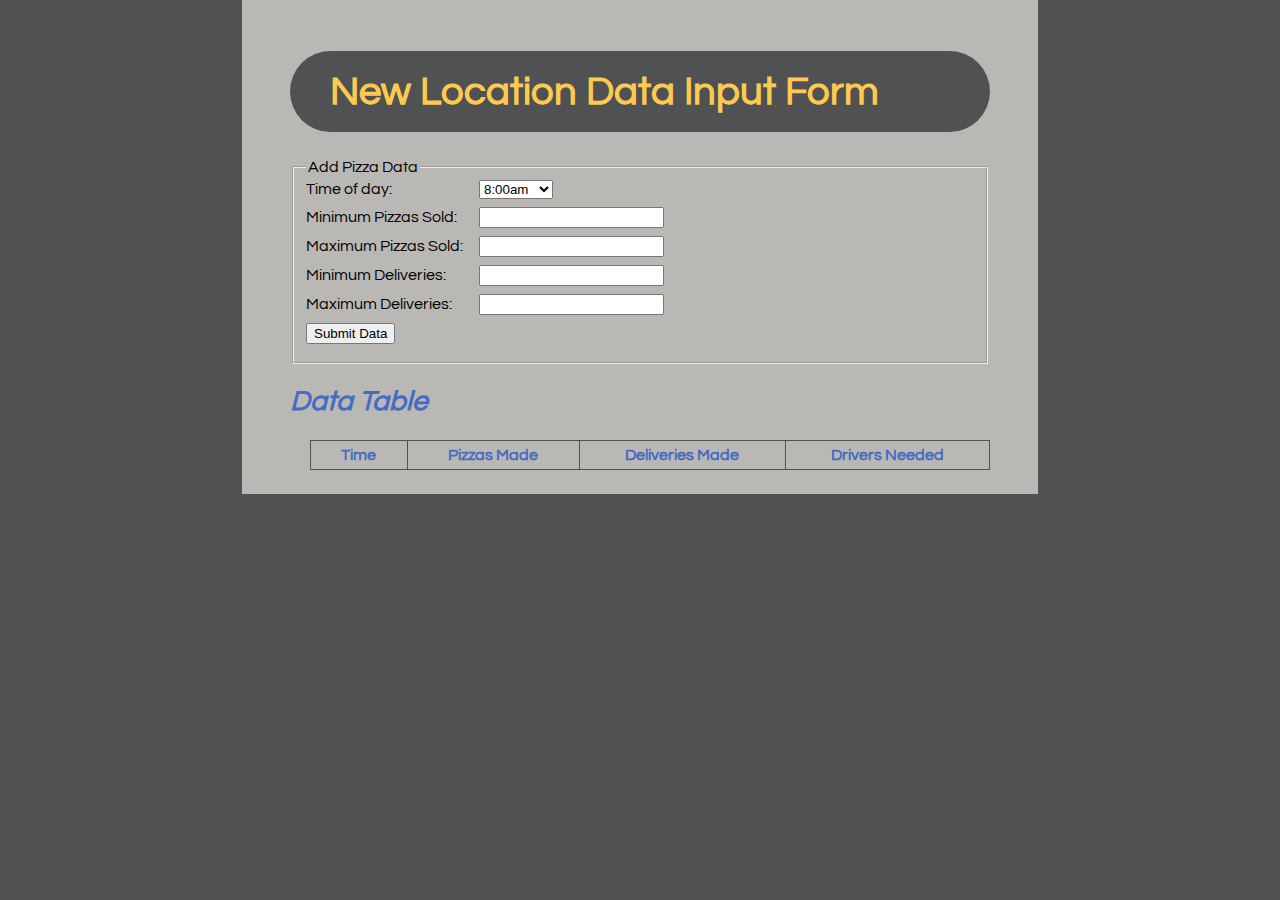
==== form-input.html @ fd338e27 "add partial form" ====
<!DOCTYPE html>
<html>
<head>
  <title>Pizza3001.com: New Location Input Form</title>
  <link href='https://fonts.googleapis.com/css?family=Questrial' rel='stylesheet' type='text/css'>
  <link href="css/style.css" type="text/css" rel="stylesheet">
</head>
<body>
  <h1>New Location Data Input Form</h1>
  <form id="new-pizza-form">
          <fieldset>
            <legend>Add Pizza Data</legend>
            <div class="input-item">
              <label name="time">Time of day:</label>
              <select id="time">
                <option value="8:00am">8:00am</option>
                <option value="9:00am">9:00am</option>
                <option value="10:00am">10:00am</option>
                <option value="11:00am">11:00am</option>
              </select>
            </div>


            <div class="input-item">
              <label name="minpizzas">Minimum Pizzas Sold:</label>
              <input name="minpizzas" type="text">
            </div>
            <div class="input-item">
            <label name="minpizzas">Maximum Pizzas Sold:</label>
            <input name="minpizzas" type="text">
          </div>
          <div class="input-item">
            <label name="minpizzas">Minimum Deliveries:</label>
            <input name="minpizzas" type="text">
          </div>
          <div class="input-item">
            <label name="minpizzas">Maximum Deliveries:</label>
            <input name="minpizzas" type="text">
          </div>
          <div class="input-item">
            <button type="submit">Submit Data</button>
          </div>
          </fieldset>


  <h2>Data Table</h2>
    <table id="new-pizza-table">
      <thead>
        <tr><th>Time</th><th>Pizzas Made</th><th>Deliveries Made</th><th>Drivers Needed</th>
      </thead>
    </table>
</form>
<script src="js/app.js"></script>
</body>
</html>
---- css/style.css ----
html, body {
font-family: 'Questrial', sans-serif;
background-color: #4F5152;
font-size: 16px;
}
body {
max-width: 700px;
margin: 0 auto;
padding: 1.5em 3em;
margin-left: 1px solid #dddddd;
margin-right: 1px solid #dddddd;
background-color: #BAB8B5;
}
h1 {
  color: #fcca51;
font-size: 2.5em;
background-color: #4f5152;
padding: 0.5em 1em;
border-radius: 50px;
}
h2 {
  color: #466cc2;
  font-size: 1.75em;
  font-style: italic;
}
li {
font-size: 1.2em;
line-height: 1.5;
}
table {
  width: 100%;
  max-width: 680px;
  margin-left: 20px;
  border-collapse: collapse;
}
td, th {
  border: 1px solid #4F5152;
  padding: 6px 17px;
}
th {
font-weight: bold;
color: #466cc2;
}
.btcf:after {
    content:"";
    display:table;
    clear:both;
}
.internal-sale-heading {
font-size: 1.6em;
}
section.feature-image img {
  display: block;
  margin: 1em auto;
}
.input-item {
  display: block;
  margin-bottom: 0.5em;
  width: 500px;
}
label {
  display: inline-block;
  width: 170px;
}
#featurenumber {
  color: #ea6249;
  background-color: #4f5152;
  padding: 1em 2em;
  max-width: 100%;
  font-size: 1.25em;
  border-radius: 50px;
}
/* colorscheme courtesy https://color.adobe.com/Future-Color-Scheme-color-theme-6862254/ */
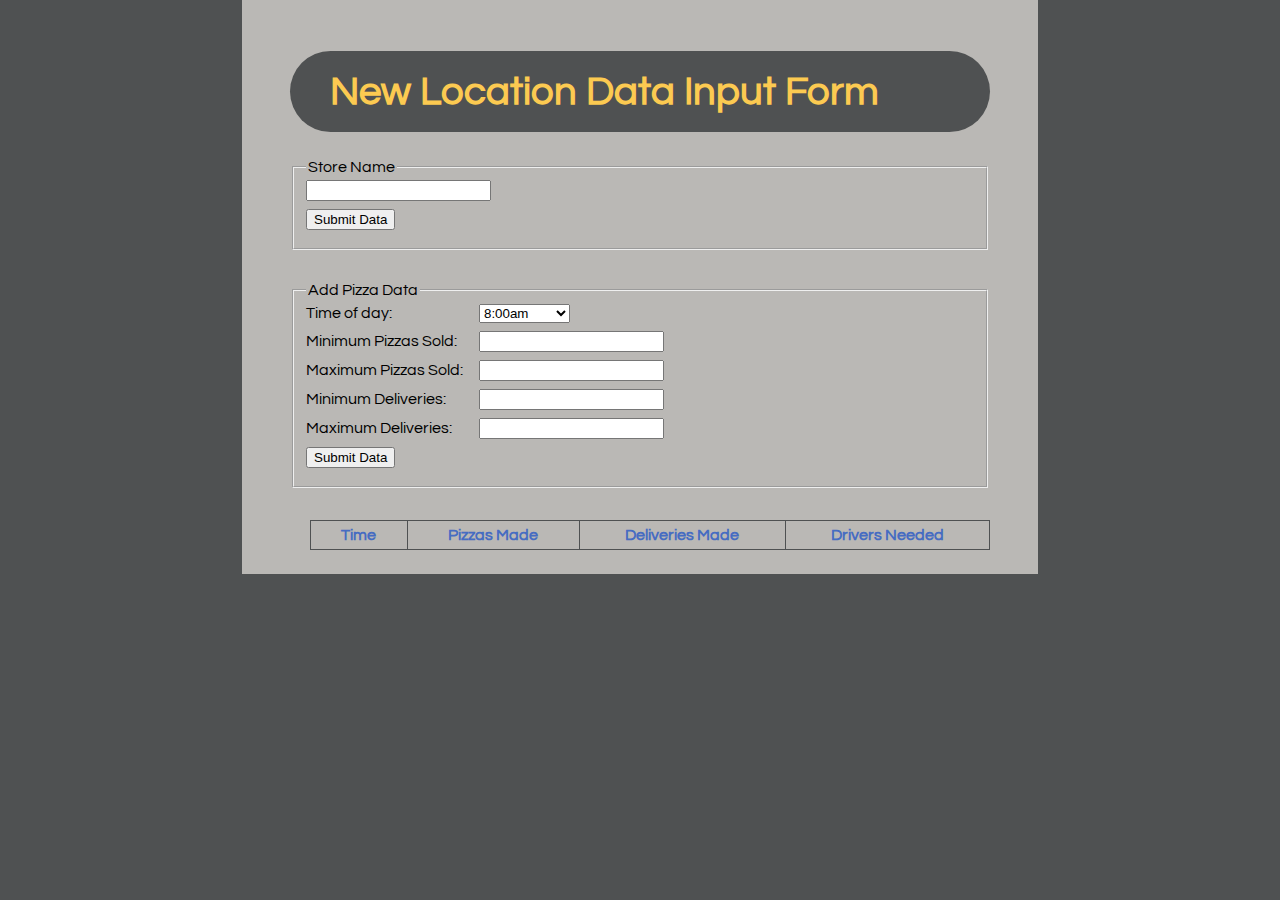
==== commit 88bb1ae4: "add store name form" ====
--- a/form-input.html
+++ b/form-input.html
@@ -7,6 +7,17 @@
 </head>
 <body>
   <h1>New Location Data Input Form</h1>
+  <form id="new-pizza-name">
+    <fieldset>
+      <legend>Store Name</legend>
+      <div class="input-item">
+        <input name="storename" type="text">
+      </div>
+      <div class="input-item">
+        <button type="submit">Submit Data</button>
+      </div>
+    </fieldset>
+  </form>
   <form id="new-pizza-form">
           <fieldset>
             <legend>Add Pizza Data</legend>
@@ -17,6 +28,20 @@
                 <option value="9:00am">9:00am</option>
                 <option value="10:00am">10:00am</option>
                 <option value="11:00am">11:00am</option>
+                <option value="12 noon">12 noon</option>
+                <option value="1:00pm">1:00pm</option>
+                <option value="2:00pm">2:00pm</option>
+                <option value="3:00pm">3:00pm</option>
+                <option value="4:00pm">4:00pm</option>
+                <option value="5:00pm">5:00pm</option>
+                <option value="6:00pm">6:00pm</option>
+                <option value="7:00pm">7:00pm</option>
+                <option value="8:00pm">8:00pm</option>
+                <option value="9:00pm">9:00pm</option>
+                <option value="10:00am">10:00pm</option>
+                <option value="11:00am">11:00pm</option>
+                <option value="12 midnight">12 midnight</option>
+                <option value="1:00am">1:00am</option>
               </select>
             </div>
 
@@ -43,7 +68,7 @@
           </fieldset>
 
 
-  <h2>Data Table</h2>
+  <h2 id="storename"></h2>
     <table id="new-pizza-table">
       <thead>
         <tr><th>Time</th><th>Pizzas Made</th><th>Deliveries Made</th><th>Drivers Needed</th>
--- a/css/style.css
+++ b/css/style.css
@@ -62,6 +62,12 @@
   display: inline-block;
   width: 170px;
 }
+select.input {
+padding: 5px;
+}
+fieldset {
+  margin-bottom: 2em;
+}
 #featurenumber {
   color: #ea6249;
   background-color: #4f5152;
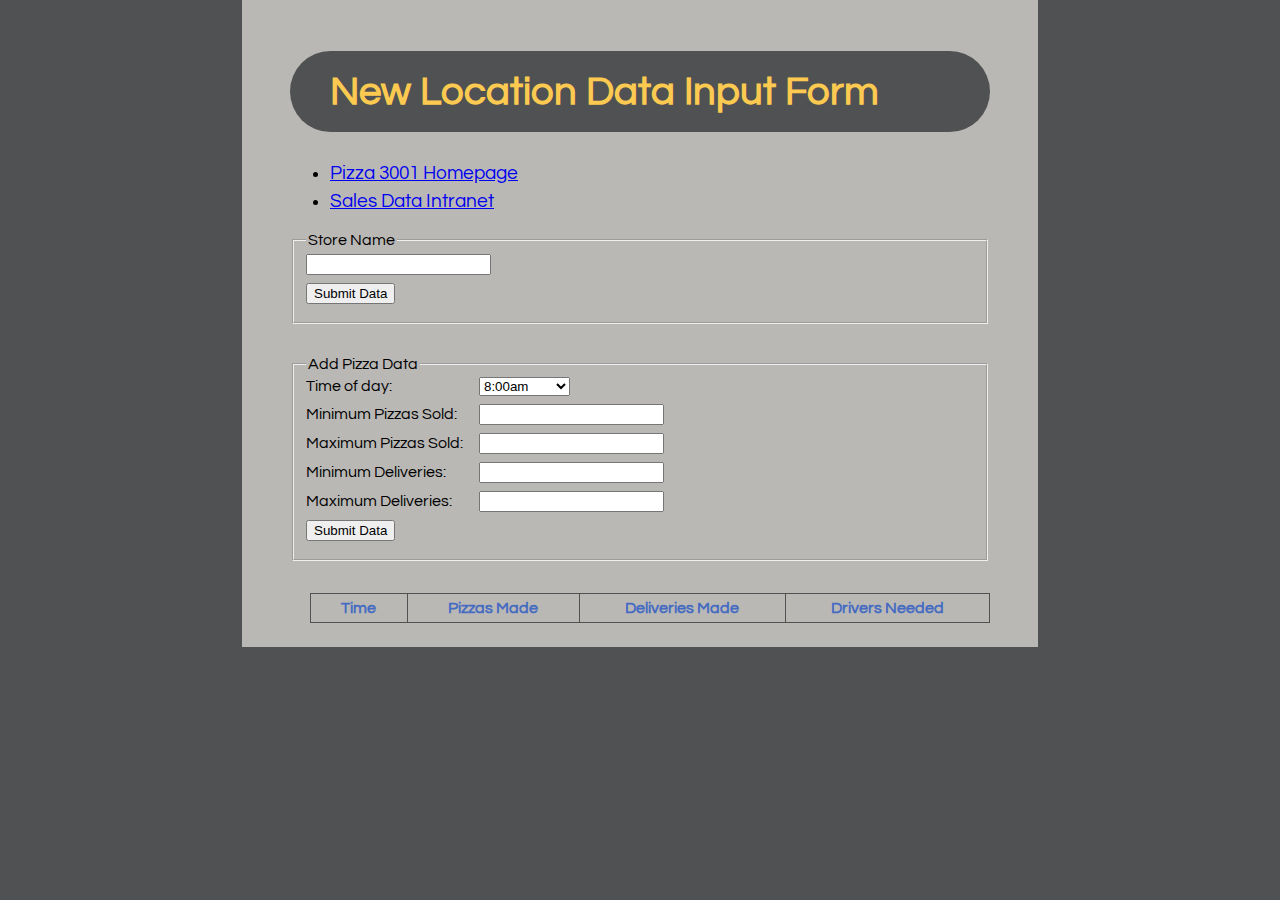
==== commit c35a3c2f: "fix label/input names" ====
--- a/form-input.html
+++ b/form-input.html
@@ -7,11 +7,15 @@
 </head>
 <body>
   <h1>New Location Data Input Form</h1>
-  <form id="new-pizza-name">
+  <ul>
+  <li><a href="index.html">Pizza 3001 Homepage</a></li>
+  <li><a href="sales-data.html">Sales Data Intranet</a></li>
+  </ul>
+  <form id="create-store-name">
     <fieldset>
       <legend>Store Name</legend>
       <div class="input-item">
-        <input name="storename" type="text">
+        <input name="storenameinput" type="text">
       </div>
       <div class="input-item">
         <button type="submit">Submit Data</button>
@@ -51,16 +55,16 @@
               <input name="minpizzas" type="text">
             </div>
             <div class="input-item">
-            <label name="minpizzas">Maximum Pizzas Sold:</label>
-            <input name="minpizzas" type="text">
+            <label name="maxpizzas">Maximum Pizzas Sold:</label>
+            <input name="maxpizzas" type="text">
           </div>
           <div class="input-item">
-            <label name="minpizzas">Minimum Deliveries:</label>
-            <input name="minpizzas" type="text">
+            <label name="mindelivers">Minimum Deliveries:</label>
+            <input name="mindelivers" type="text">
           </div>
           <div class="input-item">
-            <label name="minpizzas">Maximum Deliveries:</label>
-            <input name="minpizzas" type="text">
+            <label name="maxdelivers">Maximum Deliveries:</label>
+            <input name="maxdelivers" type="text">
           </div>
           <div class="input-item">
             <button type="submit">Submit Data</button>
@@ -68,7 +72,7 @@
           </fieldset>
 
 
-  <h2 id="storename"></h2>
+<p class="internal-sale-heading" id="storename"></p>
     <table id="new-pizza-table">
       <thead>
         <tr><th>Time</th><th>Pizzas Made</th><th>Deliveries Made</th><th>Drivers Needed</th>
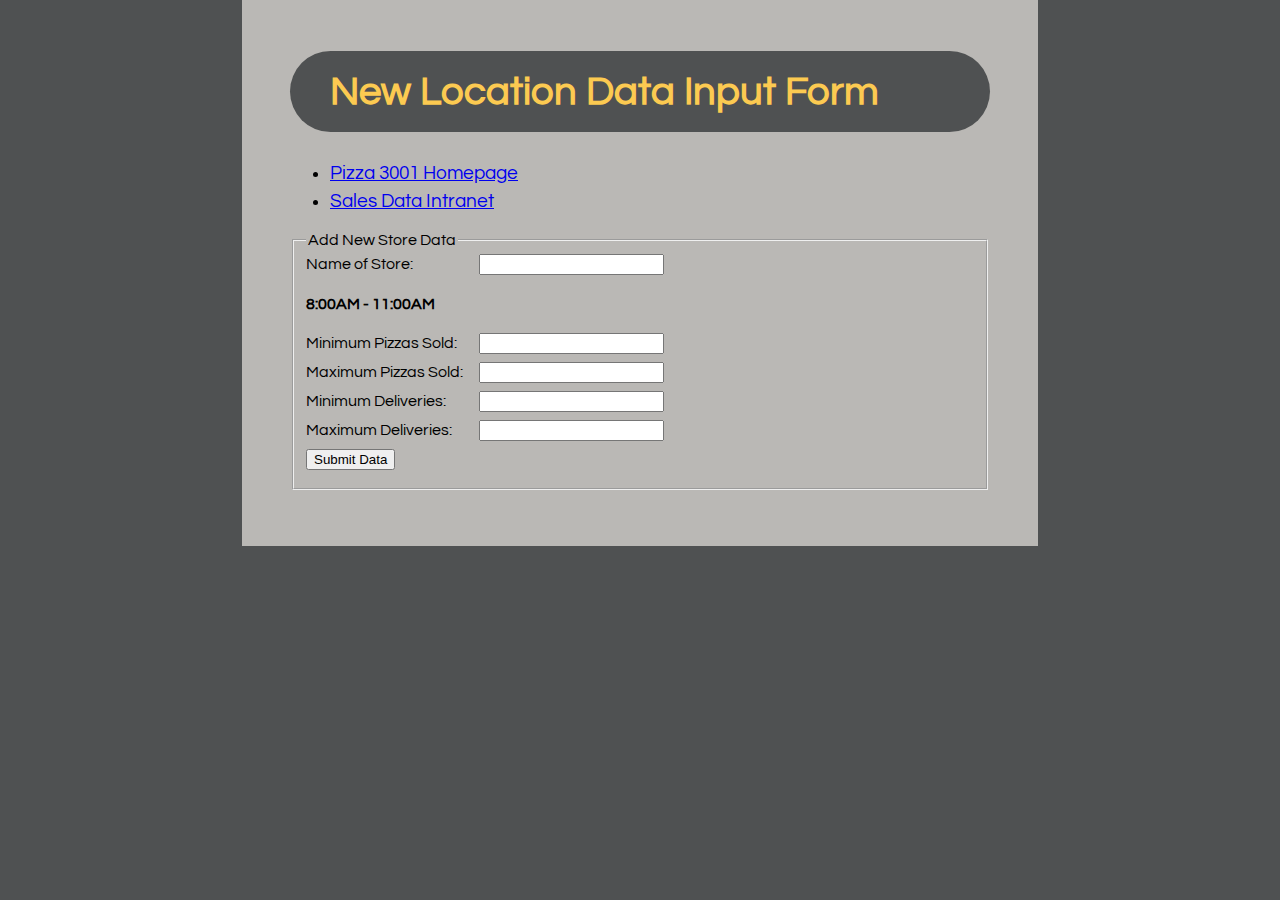
==== commit 1950fdf1: "add field for all day data, commented out 15/18 hrs for testing" ====
--- a/form-input.html
+++ b/form-input.html
@@ -11,74 +11,135 @@
   <li><a href="index.html">Pizza 3001 Homepage</a></li>
   <li><a href="sales-data.html">Sales Data Intranet</a></li>
   </ul>
-  <form id="create-store-name">
+  <form id="new-pizza-form">
     <fieldset>
-      <legend>Store Name</legend>
+
+            <legend>Add New Store Data</legend>
       <div class="input-item">
+        <label name="storenameinput">Name of Store:</label>
         <input name="storenameinput" type="text">
       </div>
-      <div class="input-item">
-        <button type="submit">Submit Data</button>
-      </div>
-    </fieldset>
-  </form>
-  <form id="new-pizza-form">
-          <fieldset>
-            <legend>Add Pizza Data</legend>
-            <div class="input-item">
-              <label name="time">Time of day:</label>
-              <select id="time">
-                <option value="8:00am">8:00am</option>
-                <option value="9:00am">9:00am</option>
-                <option value="10:00am">10:00am</option>
-                <option value="11:00am">11:00am</option>
-                <option value="12 noon">12 noon</option>
-                <option value="1:00pm">1:00pm</option>
-                <option value="2:00pm">2:00pm</option>
-                <option value="3:00pm">3:00pm</option>
-                <option value="4:00pm">4:00pm</option>
-                <option value="5:00pm">5:00pm</option>
-                <option value="6:00pm">6:00pm</option>
-                <option value="7:00pm">7:00pm</option>
-                <option value="8:00pm">8:00pm</option>
-                <option value="9:00pm">9:00pm</option>
-                <option value="10:00am">10:00pm</option>
-                <option value="11:00am">11:00pm</option>
-                <option value="12 midnight">12 midnight</option>
-                <option value="1:00am">1:00am</option>
-              </select>
-            </div>
-
-
+          <h4>8:00AM - 11:00AM</h4> <!--1-->
             <div class="input-item">
               <label name="minpizzas">Minimum Pizzas Sold:</label>
-              <input name="minpizzas" type="text">
+              <input name="minpizzas1" type="text">
             </div>
             <div class="input-item">
             <label name="maxpizzas">Maximum Pizzas Sold:</label>
-            <input name="maxpizzas" type="text">
+            <input name="maxpizzas1" type="text">
           </div>
           <div class="input-item">
             <label name="mindelivers">Minimum Deliveries:</label>
-            <input name="mindelivers" type="text">
+            <input name="mindelivers1" type="text">
           </div>
           <div class="input-item">
             <label name="maxdelivers">Maximum Deliveries:</label>
-            <input name="maxdelivers" type="text">
+            <input name="maxdelivers1" type="text">
           </div>
+
+          <!-- <h4>11:00AM - 2:00PM</h4>
+            <div class="input-item">
+              <label name="minpizzas">Minimum Pizzas Sold:</label>
+              <input name="minpizzas2" type="text">
+            </div>
+            <div class="input-item">
+            <label name="maxpizzas">Maximum Pizzas Sold:</label>
+            <input name="maxpizzas2" type="text">
+          </div>
+          <div class="input-item">
+            <label name="mindelivers">Minimum Deliveries:</label>
+            <input name="mindelivers2" type="text">
+          </div>
+          <div class="input-item">
+            <label name="maxdelivers">Maximum Deliveries:</label>
+            <input name="maxdelivers2" type="text">
+          </div>
+
+          <h4>2:00PM - 5:00PM</h4>
+            <div class="input-item">
+              <label name="minpizzas">Minimum Pizzas Sold:</label>
+              <input name="minpizzas3" type="text">
+            </div>
+            <div class="input-item">
+            <label name="maxpizzas">Maximum Pizzas Sold:</label>
+            <input name="maxpizzas3" type="text">
+          </div>
+          <div class="input-item">
+            <label name="mindelivers">Minimum Deliveries:</label>
+            <input name="mindelivers3" type="text">
+          </div>
+          <div class="input-item">
+            <label name="maxdelivers">Maximum Deliveries:</label>
+            <input name="maxdelivers3" type="text">
+          </div>
+
+          <h4>5:00PM - 8:00PM</h4>
+            <div class="input-item">
+              <label name="minpizzas">Minimum Pizzas Sold:</label>
+              <input name="minpizzas4" type="text">
+            </div>
+            <div class="input-item">
+            <label name="maxpizzas">Maximum Pizzas Sold:</label>
+            <input name="maxpizzas4" type="text">
+          </div>
+          <div class="input-item">
+            <label name="mindelivers">Minimum Deliveries:</label>
+            <input name="mindelivers4" type="text">
+          </div>
+          <div class="input-item">
+            <label name="maxdelivers">Maximum Deliveries:</label>
+            <input name="maxdelivers4" type="text">
+          </div>
+
+          <h4>8:00AM - 11:00PM</h4>
+            <div class="input-item">
+              <label name="minpizzas">Minimum Pizzas Sold:</label>
+              <input name="minpizzas5" type="text">
+            </div>
+            <div class="input-item">
+            <label name="maxpizzas">Maximum Pizzas Sold:</label>
+            <input name="maxpizzas5" type="text">
+          </div>
+          <div class="input-item">
+            <label name="mindelivers">Minimum Deliveries:</label>
+            <input name="mindelivers5" type="text">
+          </div>
+          <div class="input-item">
+            <label name="maxdelivers">Maximum Deliveries:</label>
+            <input name="maxdelivers5" type="text">
+          </div>
+
+          <h4>11:00PM - 2:00AM</h4>
+            <div class="input-item">
+              <label name="minpizzas">Minimum Pizzas Sold:</label>
+              <input name="minpizzas6" type="text">
+            </div>
+            <div class="input-item">
+            <label name="maxpizzas">Maximum Pizzas Sold:</label>
+            <input name="maxpizzas6" type="text">
+          </div>
+          <div class="input-item">
+            <label name="mindelivers">Minimum Deliveries:</label>
+            <input name="mindelivers6" type="text">
+          </div>
+          <div class="input-item">
+            <label name="maxdelivers">Maximum Deliveries:</label>
+            <input name="maxdelivers6" type="text">
+          </div> -->
+
+          <!--end of input submit button -->
           <div class="input-item">
             <button type="submit">Submit Data</button>
           </div>
           </fieldset>
+      </form>
 
-
-<p class="internal-sale-heading" id="storename"></p>
+<!-- <p class="internal-sale-heading" id="storename"></p>
     <table id="new-pizza-table">
       <thead>
         <tr><th>Time</th><th>Pizzas Made</th><th>Deliveries Made</th><th>Drivers Needed</th>
       </thead>
-    </table>
-</form>
+    </table> -->
 <script src="js/app.js"></script>
 </body>
 </html>
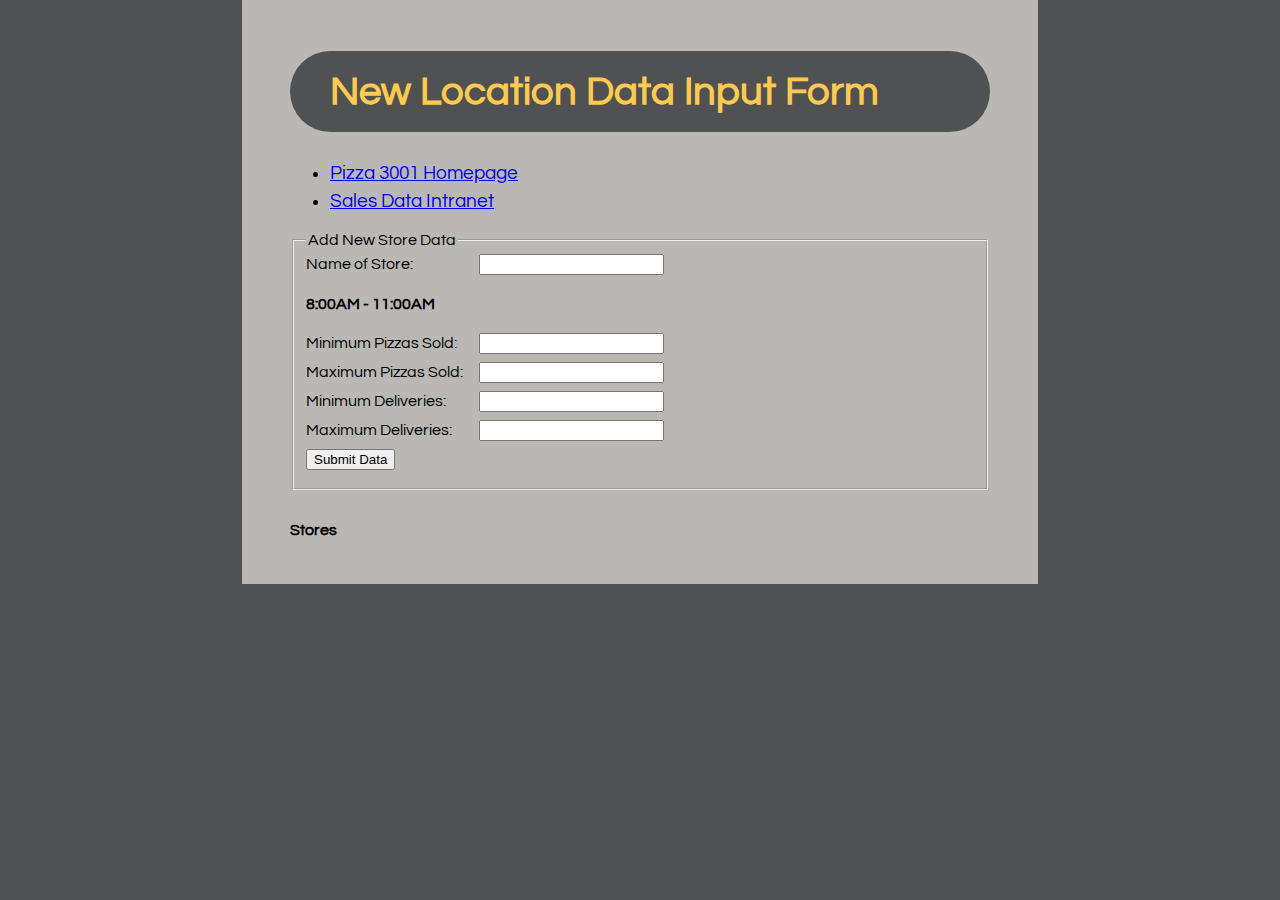
==== commit a3550e0f: "removed old content, only new content now" ====
--- a/form-input.html
+++ b/form-input.html
@@ -21,109 +21,109 @@
       </div>
           <h4>8:00AM - 11:00AM</h4> <!--1-->
             <div class="input-item">
-              <label name="minpizzas">Minimum Pizzas Sold:</label>
+              <label name="minpizzas1">Minimum Pizzas Sold:</label>
               <input name="minpizzas1" type="text">
             </div>
             <div class="input-item">
-            <label name="maxpizzas">Maximum Pizzas Sold:</label>
+            <label name="maxpizzas1">Maximum Pizzas Sold:</label>
             <input name="maxpizzas1" type="text">
           </div>
           <div class="input-item">
-            <label name="mindelivers">Minimum Deliveries:</label>
+            <label name="mindelivers1">Minimum Deliveries:</label>
             <input name="mindelivers1" type="text">
           </div>
           <div class="input-item">
-            <label name="maxdelivers">Maximum Deliveries:</label>
+            <label name="maxdelivers1">Maximum Deliveries:</label>
             <input name="maxdelivers1" type="text">
           </div>
 
           <!-- <h4>11:00AM - 2:00PM</h4>
             <div class="input-item">
-              <label name="minpizzas">Minimum Pizzas Sold:</label>
+              <label name="minpizzas2">Minimum Pizzas Sold:</label>
               <input name="minpizzas2" type="text">
             </div>
             <div class="input-item">
-            <label name="maxpizzas">Maximum Pizzas Sold:</label>
+            <label name="maxpizzas2">Maximum Pizzas Sold:</label>
             <input name="maxpizzas2" type="text">
           </div>
           <div class="input-item">
-            <label name="mindelivers">Minimum Deliveries:</label>
+            <label name="mindelivers2">Minimum Deliveries:</label>
             <input name="mindelivers2" type="text">
           </div>
           <div class="input-item">
-            <label name="maxdelivers">Maximum Deliveries:</label>
+            <label name="maxdelivers2">Maximum Deliveries:</label>
             <input name="maxdelivers2" type="text">
           </div>
 
           <h4>2:00PM - 5:00PM</h4>
             <div class="input-item">
-              <label name="minpizzas">Minimum Pizzas Sold:</label>
+              <label name="minpizzas3">Minimum Pizzas Sold:</label>
               <input name="minpizzas3" type="text">
             </div>
             <div class="input-item">
-            <label name="maxpizzas">Maximum Pizzas Sold:</label>
+            <label name="maxpizzas3">Maximum Pizzas Sold:</label>
             <input name="maxpizzas3" type="text">
           </div>
           <div class="input-item">
-            <label name="mindelivers">Minimum Deliveries:</label>
+            <label name="mindelivers3">Minimum Deliveries:</label>
             <input name="mindelivers3" type="text">
           </div>
           <div class="input-item">
-            <label name="maxdelivers">Maximum Deliveries:</label>
+            <label name="maxdelivers3">Maximum Deliveries:</label>
             <input name="maxdelivers3" type="text">
           </div>
 
           <h4>5:00PM - 8:00PM</h4>
             <div class="input-item">
-              <label name="minpizzas">Minimum Pizzas Sold:</label>
+              <label name="minpizzas4">Minimum Pizzas Sold:</label>
               <input name="minpizzas4" type="text">
             </div>
             <div class="input-item">
-            <label name="maxpizzas">Maximum Pizzas Sold:</label>
+            <label name="maxpizzas4">Maximum Pizzas Sold:</label>
             <input name="maxpizzas4" type="text">
           </div>
           <div class="input-item">
-            <label name="mindelivers">Minimum Deliveries:</label>
+            <label name="mindelivers4">Minimum Deliveries:</label>
             <input name="mindelivers4" type="text">
           </div>
           <div class="input-item">
-            <label name="maxdelivers">Maximum Deliveries:</label>
+            <label name="maxdelivers4">Maximum Deliveries:</label>
             <input name="maxdelivers4" type="text">
           </div>
 
           <h4>8:00AM - 11:00PM</h4>
             <div class="input-item">
-              <label name="minpizzas">Minimum Pizzas Sold:</label>
+              <label name="minpizzas5">Minimum Pizzas Sold:</label>
               <input name="minpizzas5" type="text">
             </div>
             <div class="input-item">
-            <label name="maxpizzas">Maximum Pizzas Sold:</label>
+            <label name="maxpizzas5">Maximum Pizzas Sold:</label>
             <input name="maxpizzas5" type="text">
           </div>
           <div class="input-item">
-            <label name="mindelivers">Minimum Deliveries:</label>
+            <label name="mindelivers5">Minimum Deliveries:</label>
             <input name="mindelivers5" type="text">
           </div>
           <div class="input-item">
-            <label name="maxdelivers">Maximum Deliveries:</label>
+            <label name="maxdelivers5">Maximum Deliveries:</label>
             <input name="maxdelivers5" type="text">
           </div>
 
           <h4>11:00PM - 2:00AM</h4>
             <div class="input-item">
-              <label name="minpizzas">Minimum Pizzas Sold:</label>
+              <label name="minpizzas6">Minimum Pizzas Sold:</label>
               <input name="minpizzas6" type="text">
             </div>
             <div class="input-item">
-            <label name="maxpizzas">Maximum Pizzas Sold:</label>
+            <label name="maxpizzas6">Maximum Pizzas Sold:</label>
             <input name="maxpizzas6" type="text">
           </div>
           <div class="input-item">
-            <label name="mindelivers">Minimum Deliveries:</label>
+            <label name="mindelivers6">Minimum Deliveries:</label>
             <input name="mindelivers6" type="text">
           </div>
           <div class="input-item">
-            <label name="maxdelivers">Maximum Deliveries:</label>
+            <label name="maxdelivers6">Maximum Deliveries:</label>
             <input name="maxdelivers6" type="text">
           </div> -->
 
@@ -134,12 +134,9 @@
           </fieldset>
       </form>
 
-<!-- <p class="internal-sale-heading" id="storename"></p>
-    <table id="new-pizza-table">
-      <thead>
-        <tr><th>Time</th><th>Pizzas Made</th><th>Deliveries Made</th><th>Drivers Needed</th>
-      </thead>
-    </table> -->
+<h4>Stores</h4>
+
+
 <script src="js/app.js"></script>
 </body>
 </html>
